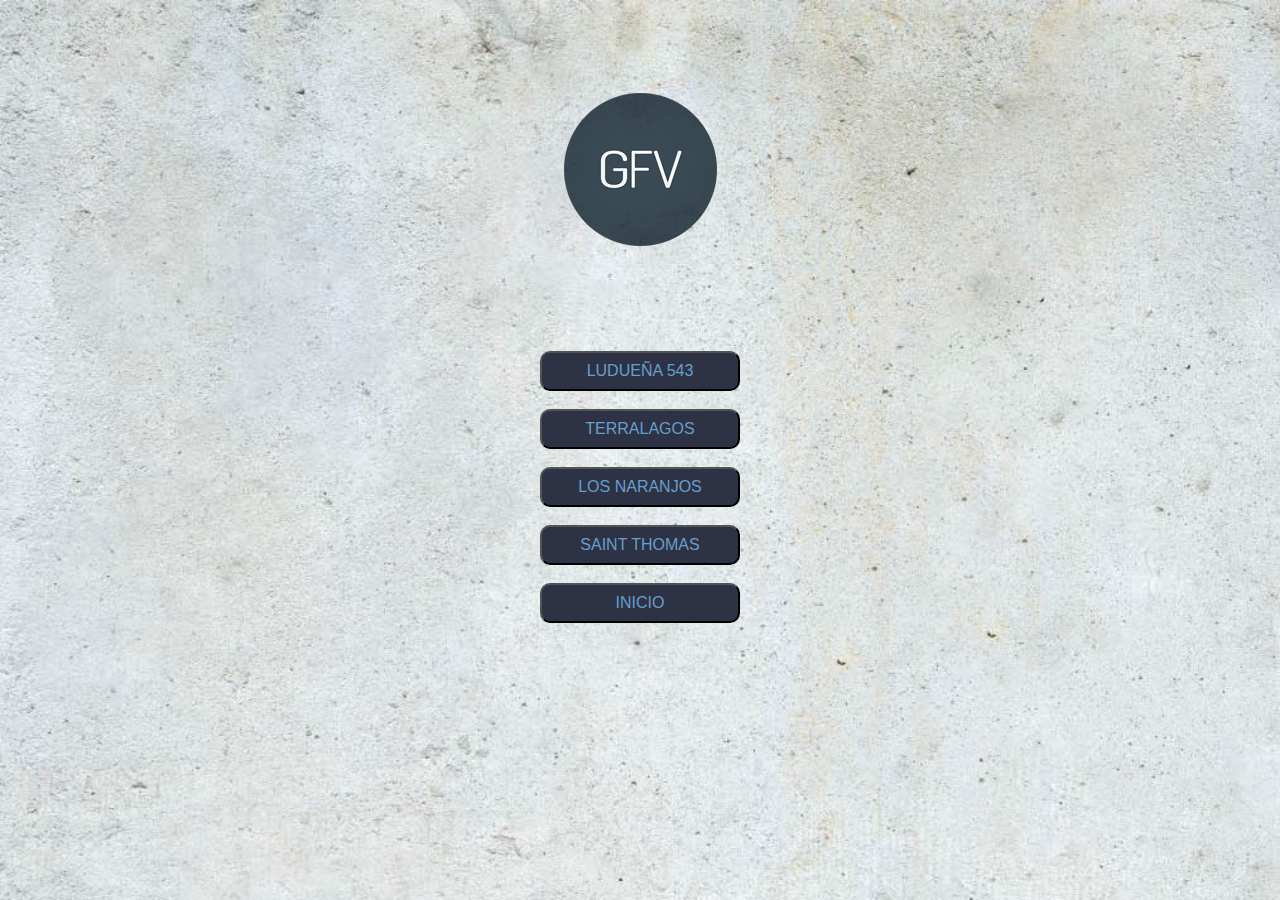
==== html/obras.html @ 5afde657 "GFV_control_01" ====
<!DOCTYPE html>
<html lang="es">
<head>
    <meta charset="UTF-8">
    <meta name="viewport" content="width=device-width, initial-scale=1.0">
    <link rel="stylesheet" href="../css/estilos.css">

    <title>Tabla HTML</title>
 
</head>
<body>


<header>
    <div class=logo>
    <img src="../img/logo.png" alt="logo GFV"><br><br>
    </div>
</header>


<div class="container">
    <button onclick="location.href='lud543.html'">LUDUEÑA 543</button><br><br>
    <button onclick="location.href='terralagos.html'">TERRALAGOS</button><br><br>
    <button onclick="location.href='naranjos.html'">LOS NARANJOS</button><br><br>
    <button onclick="location.href='otra_pagina.html'">SAINT THOMAS</button><br><br>
    <button onclick="location.href='../index.html'">INICIO</button>
</div>


</body>
</html>
---- css/estilos.css ----
body {
    
    max-inline-size: 850px;
    margin: auto;
    padding: 10px;
    background-image: url("../img/logo.jpg");
    background-image: no-repeat;
    background-image: fixed;
    background-image: center;
    -webkit-background-size: cover;
    -moz-background-size: cover;
    -o-background-size: cover;
    background-size: cover;
    min-block-size:  calc(100vh - (260px + 200px));
   
}

h2 {
    text-align: center;
    font-size: 50px;
}

h4 {
    text-align: center;
}

/* Estilo para la tabla */
table {
    inline-size: 100%;
    border-collapse: collapse;
    }

th, td {
    border: 1px solid black;
    padding: 8px;
    text-align: center;
}

th {
    background-color: #f2f2f2;
}

.container {
    padding-block-start: 81px;
    text-align: center;
    
    
}

button {
    inline-size: 200px;
    block-size: 40px;
    font-size: 16px;
    cursor: pointer;
    border-radius: 10px;
    background-color: rgb(45, 50, 68);
    color: rgb(104, 159, 204);
}

.logo {
    
    padding-block-start: 81px;
    margin: auto;
    text-align: center;
}


.footer {
    padding-block-start: 50px;
    background-color: #384852;
    border-radius: 15px;
    color: white;
    text-align: center;
    margin-block-start:220px;
    padding: 40px;
        
}

.footer .cont {
    justify-content: space-between;
    align-items: center;
    flex-wrap: wrap;
     
}

.socials {
    list-style: none;
    padding: 0;
}

.socials li {
    display: inline;
    margin: 0 10px;
}



@media (max-width: 600px) {
    .footer .container {
        flex-direction: column;
        
    }
}

.footer .cont a {
    text-decoration: none;
  }
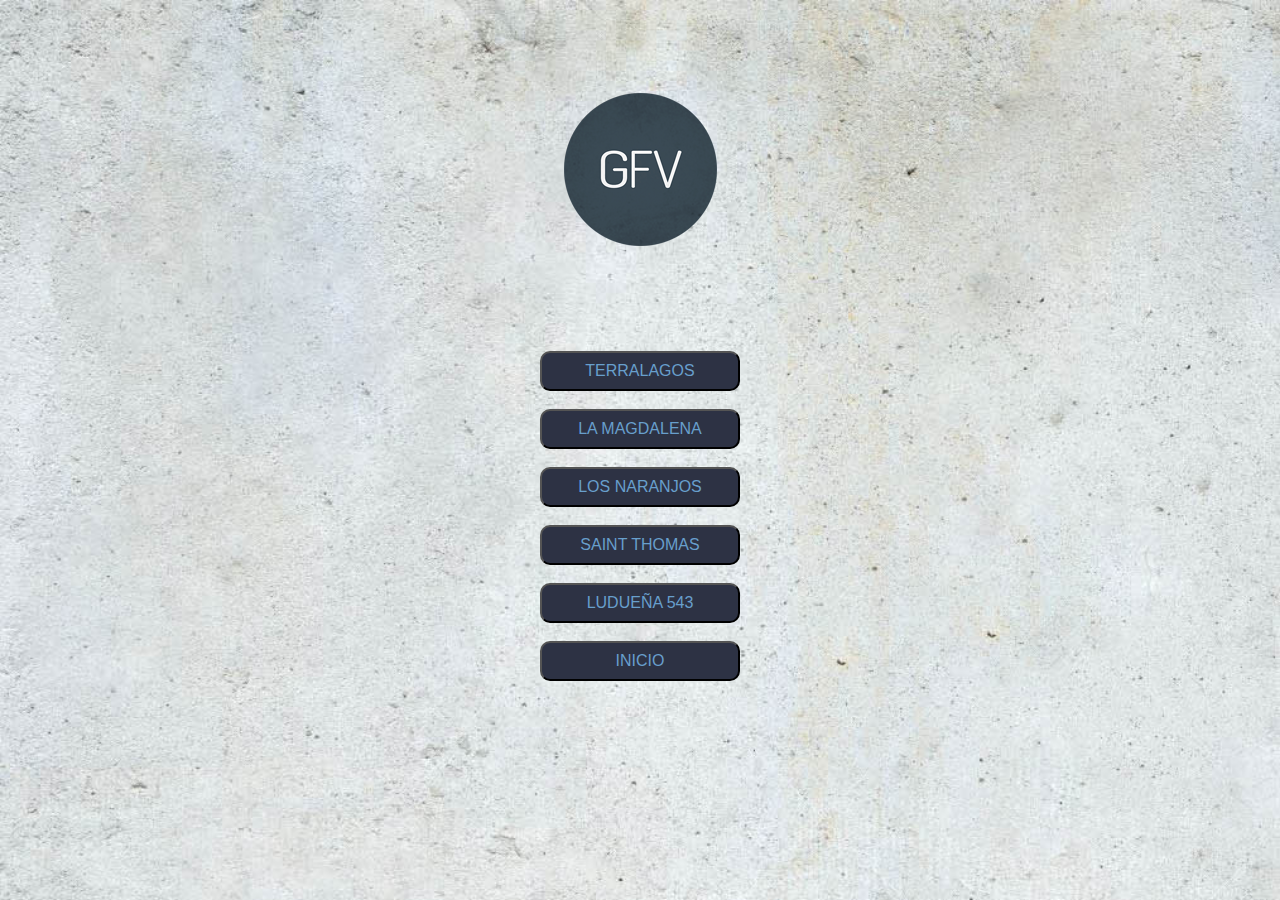
==== commit d5cae8eb: "Se agrego a La Magdalena" ====
--- a/html/obras.html
+++ b/html/obras.html
@@ -19,10 +19,12 @@
 
 
 <div class="container">
-    <button onclick="location.href='lud543.html'">LUDUEÑA 543</button><br><br>
+    
     <button onclick="location.href='terralagos.html'">TERRALAGOS</button><br><br>
+    <button onclick="location.href='lm.html'">LA MAGDALENA</button><br><br>
     <button onclick="location.href='naranjos.html'">LOS NARANJOS</button><br><br>
     <button onclick="location.href='otra_pagina.html'">SAINT THOMAS</button><br><br>
+    <button onclick="location.href='lud543.html'">LUDUEÑA 543</button><br><br>
     <button onclick="location.href='../index.html'">INICIO</button>
 </div>
 
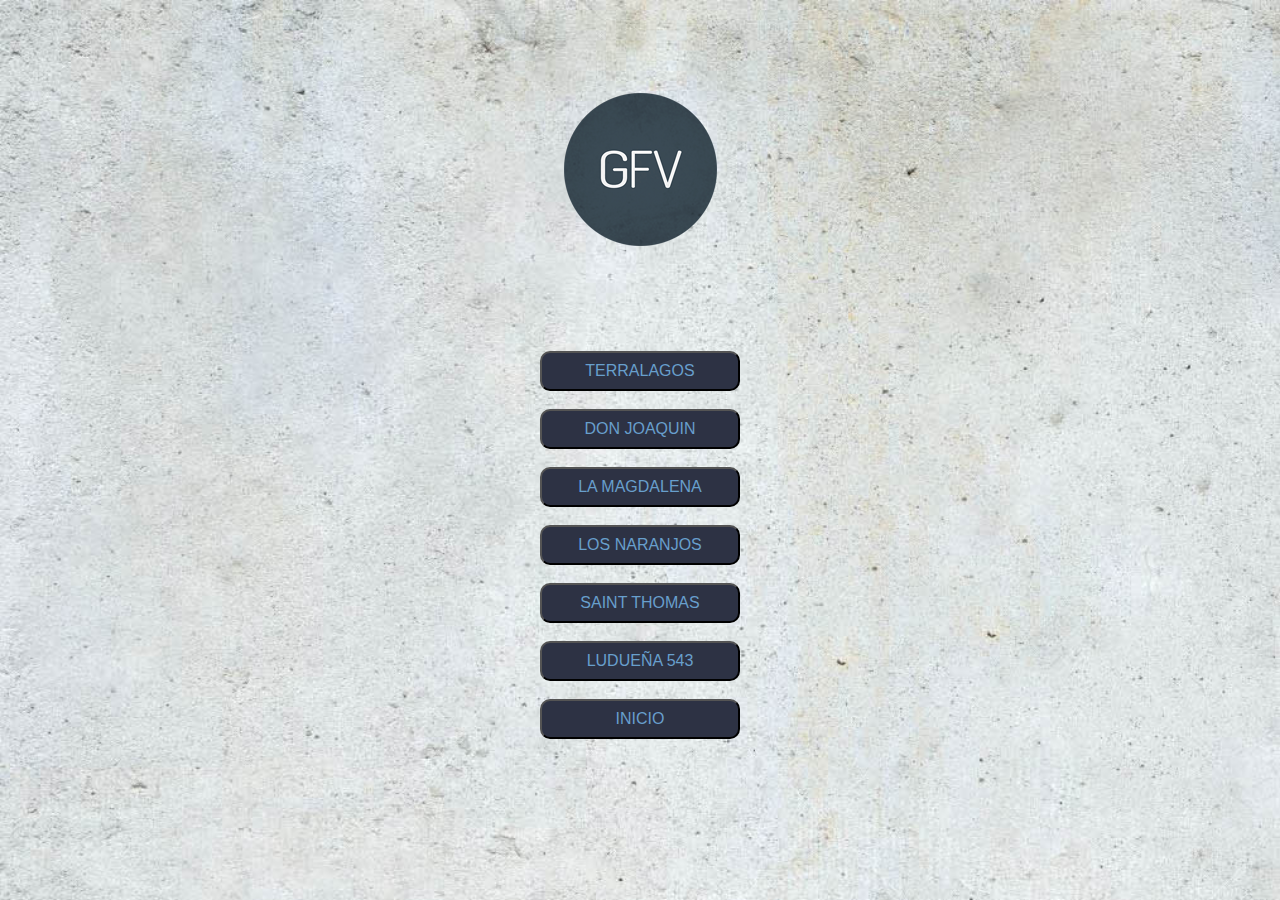
==== commit 37db831d: "CAMBIOS" ====
--- a/html/obras.html
+++ b/html/obras.html
@@ -21,7 +21,8 @@
 <div class="container">
     
     <button onclick="location.href='terralagos.html'">TERRALAGOS</button><br><br>
-    <button onclick="location.href='lm.html'">LA MAGDALENA</button><br><br>
+    <button onclick="location.href='donjoaquin.html'">DON JOAQUIN</button><br><br>
+    <button onclick="location.href='magdalena.html'">LA MAGDALENA</button><br><br>
     <button onclick="location.href='naranjos.html'">LOS NARANJOS</button><br><br>
     <button onclick="location.href='otra_pagina.html'">SAINT THOMAS</button><br><br>
     <button onclick="location.href='lud543.html'">LUDUEÑA 543</button><br><br>
